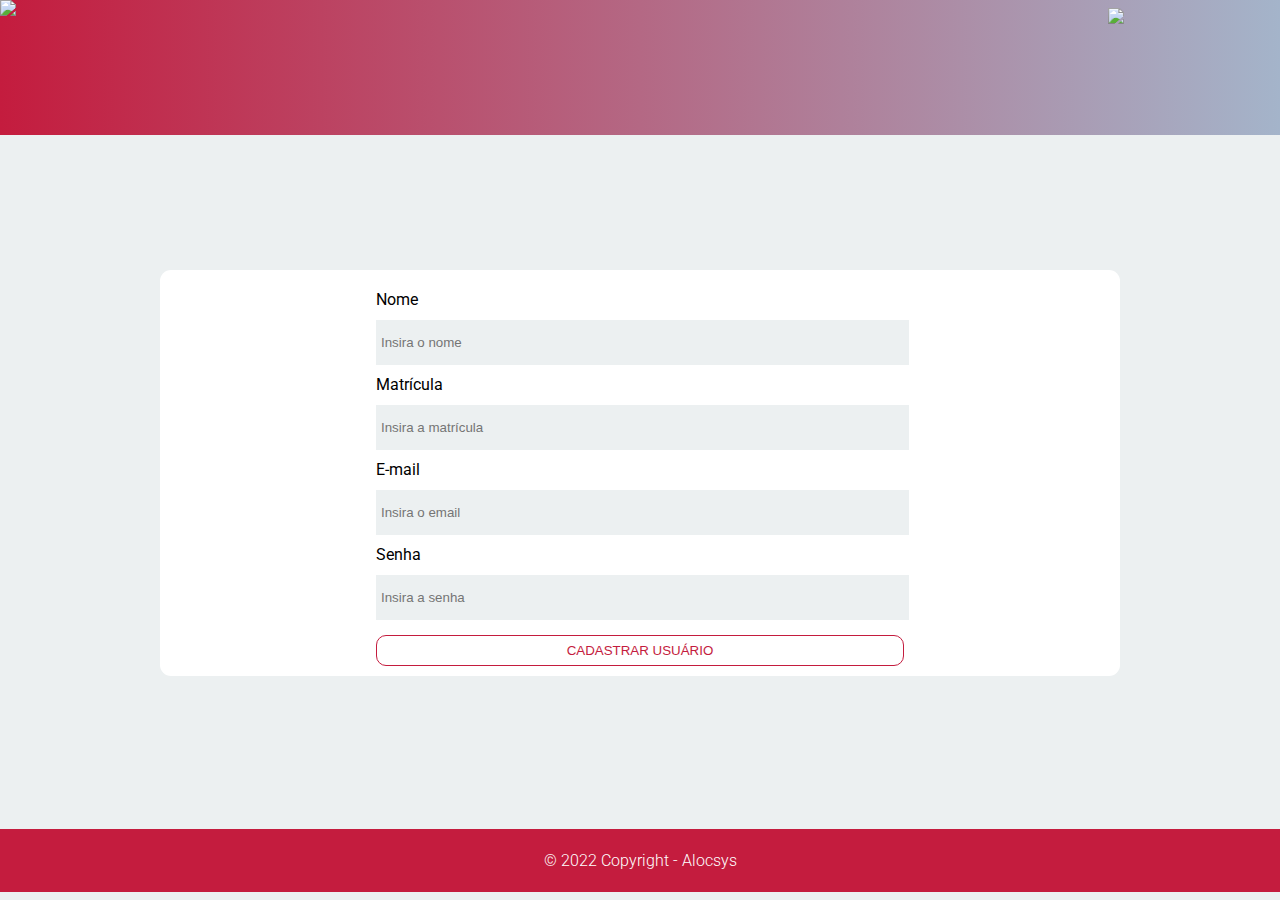
==== cadastra-usuario.html @ a8ba58e1 "(feat): v2 do código" ====
<!DOCTYPE html>
<html lang="pt-br">
<head>
    <meta charset="UTF-8">
    <meta http-equiv="X-UA-Compatible" content="IE=edge">
    <meta name="viewport" content="width=device-width, initial-scale=1.0">
    <link rel="stylesheet" type="text/css" href="css/estilo.css">
    <title>Cadastrar usuário</title>
</head>
<body>
    <header>
        <div class="cabecalho">
            <img src="imagens/alocsysw.png" width="140px" style="float: left;">
            <img src="imagens/emge_logo_white.png" width="140px" style="float: right; margin-top: 8px; margin-right: 25px;">
        </div>
    </header>
    <main>
        <div class="container">
            <div class="box cadastrar-usuario">
                <form action="" class="form form-cadastrar-usuario">
                    <label for="">Nome
                        <input type="text" name="" id="" placeholder="Insira o nome">
                    </label>
                    <label for="">Matrícula
                        <input type="text" name="" id="" placeholder="Insira a matrícula">
                    </label>
                    <label for="">E-mail
                        <input type="email" name="" id="" placeholder="Insira o email">
                    </label>
                    <label for="">Senha
                        <input type="password" name="" id="" placeholder="Insira a senha">
                    </label>
                    <button class="button btn-cadastrar-usuario">Cadastrar usuário</button>
                </form>
            </div>
        </div>
    </main>
    <footer>
        <div class="rodape">
            <p class="texto-rodape">&copy 2022 Copyright - Alocsys</p>
        </div>
    </footer>
</body>
</html>
---- css/estilo.css ----
@import url('https://fonts.googleapis.com/css2?family=Roboto:wght@300;500&display=swap');
/* Formatações iniciais */
* {
    margin: 0;
    padding: 0;
}

/* Layout */

body {
    font-family: 'Roboto', sans-serif;
    background-color: #ecf0f1;
}

.cabecalho {
    height: 15vh;
    background-image: linear-gradient(to right, #C41C3E, #A4B4CA);
    padding-right: 7px;
}

.container {
    display: flex;
    justify-content: center;
    align-items: center;
    height: 75vh;
}

.box {
    background-color: white;
    width: 960px;
    height: 50vh;
    border-radius: 11px;
}

.rodape {
    height: 7vh;
    background-color: #C41C3E;
    position: relative;
    top: 19px;
    text-align: center;
    align-items: center;
    justify-content: center;
    display: flex;
}

.texto-rodape {
    color: white;
    font-weight: 300;
}

/* Formatações de "index.html" */

.conteudo {
    background-color: white;
    width: 960px;
    height: 50vh;
    justify-content: space-between;
    align-items: center;
    border-radius: 11px;
}

.conteudo:before {
    content: "";
    position: absolute;
    background-color: #C41C3E;
    width: 35%;
    height: 100%;
    border-top-left-radius: 11px;
    border-bottom-left-radius: 11px;

}

.primeiro-conteudo {
    display: flex;
    position: relative;
}

.primeira-coluna {
    text-align: center;
    flex: 1 0 auto;
    z-index: 10;
}

.titulo {
    color: white;
    font-size: 28px;
    font-weight: bold;
    text-align: center;
}

.desc {
    font-size: 14px;
    color: white;
    font-weight: 300;
    line-height: 40px;
}

.segunda-coluna {
    flex: 2 0 auto;
    display: flex;
    flex-direction: column;
    align-items: center;
}

.form {
    display: flex;
    flex-direction: column;
    width: 55%;
}

.label {
    background-color: #ecf0f1;
    display: flex;
    align-items: center;
    margin: 8px;
}

input {
    height: 45px;
    border: none;
    background-color: #ecf0f1;
    width: 100%;
    padding-left: 5px;
}

input:active {
    border: none;
}

.icon-modify {
    color: #7F8C8D;
    margin-right: 5px;
    margin-left: 7px;
}

.button {
    background-color: white;
    color: #C41C3E;
    border-radius: 10px;
    padding: 7px;
    border: 1px solid #C41C3E;
    text-transform: uppercase;
    width: 100%;
}

.button:hover {
    background-color: #C41C3E;
    color: white;
    transition: all 0.3s ease;
}

a {
    color: #C41C3E;
    font-size: 14px;
    text-align: center;
    margin-top: 6px;
}

/* Formatações de "pagina-inicial.html" */

.box {
    justify-content: space-between;
    align-items: center;
    display: flex;
}

.botao-inicial {
    height: 200px;
    width: 180px;
    margin: 100px;
    border: none;
    border-radius: 14px;
    font-size: 19px;
    cursor: pointer;
}

/* .botao-inicial:hover { // Futura customização do botão 

} */

.icone {
    margin-bottom: 30px;
    font-size: 90px;
    color: #C41C3E;
}

/* Formatação de "consultar-reserva.html" */ 

.reserva {
    height: 90%;
}

.consultar-reserva {
    margin: 0 auto;
}

.consultar-reserva label {
    margin: 15px;
} 

/* Formatação de "realizar reserva.html" */

.realizar-reserva {
    height: 90%;
}

.form-realizar-reserva {
    margin: 0 auto;
    line-height: 30px;
}

.btn-realizar-reserva {
    margin-top: 10px;
}

/* Formatação de "cadastrar usuario.html" */

.cadastrar-usuario {
    line-height: 40px;
    height: auto;
    padding-top: 10px;
    padding-bottom: 10px;
}

.form-cadastrar-usuario {
    margin: 0 auto;
}

.btn-cadastrar-usuario {
    margin-top: 15px;
}
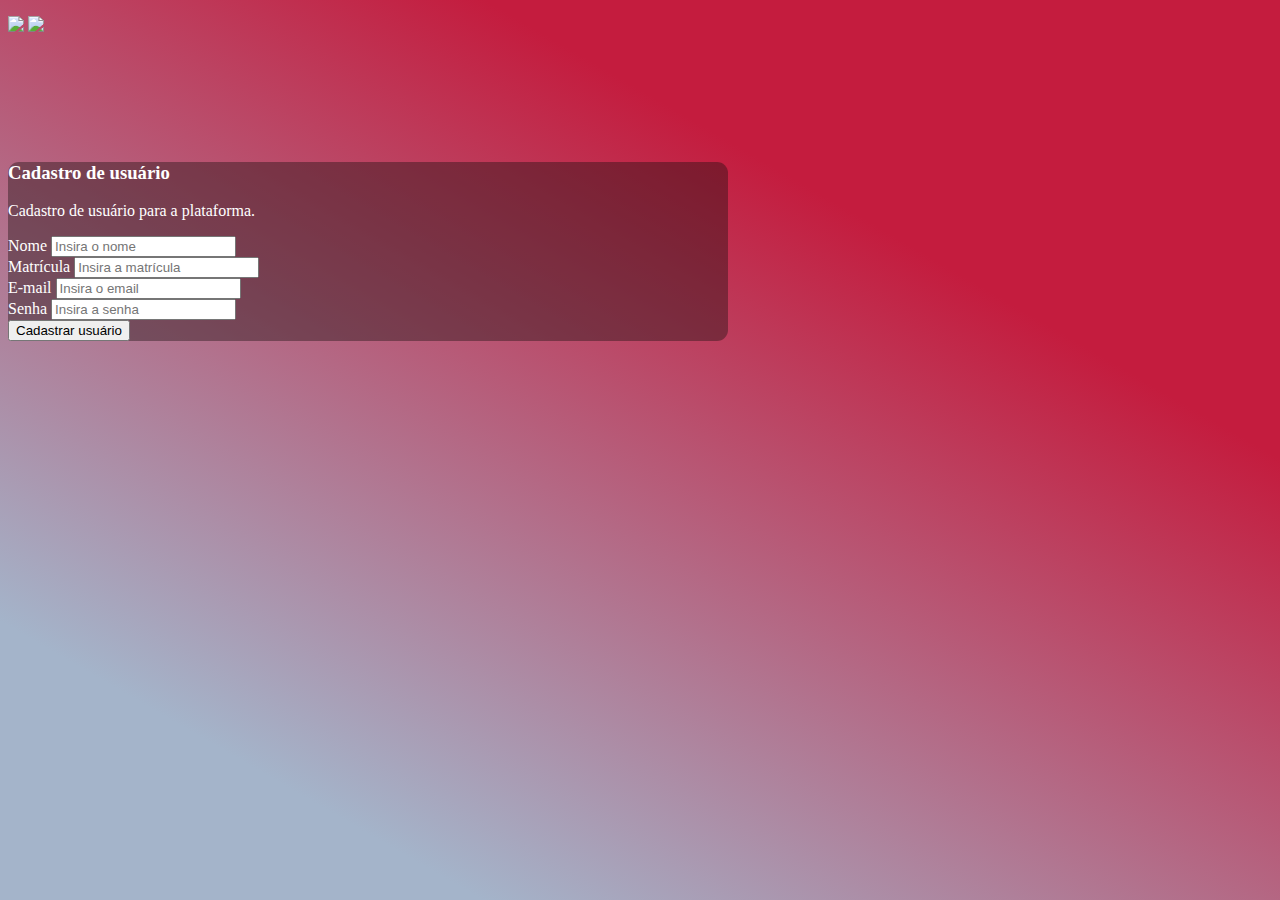
==== commit 75d0b818: "Layout v2" ====
--- a/cadastra-usuario.html
+++ b/cadastra-usuario.html
@@ -4,42 +4,41 @@
 <head>
     <meta charset="UTF-8">
     <meta http-equiv="X-UA-Compatible" content="IE=edge">
-    <meta name="viewport" content="width=device-width, initial-scale=1.0">
-    <link rel="stylesheet" type="text/css" href="css/estilo.css">
-    <title>Cadastrar usuário</title>
+    <meta name="viewport" content="width=device-width, initial-scale=1 shrink-to-fit=no">
+    <link rel="stylesheet" href="css/estilo.css">
+    <link rel="stylesheet" href="https://stackpath.bootstrapcdn.com/bootstrap/4.1.3/css/bootstrap.min.css"
+        integrity="sha384-MCw98/SFnGE8fJT3GXwEOngsV7Zt27NXFoaoApmYm81iuXoPkFOJwJ8ERdknLPMO" crossorigin="anonymous">
+    <title>Cadastro de usuário</title>
 </head>
-<body>
-    <header>
-        <div class="cabecalho">
-            <img src="imagens/alocsysw.png" width="140px" style="float: left;">
-            <img src="imagens/emge_logo_white.png" width="140px" style="float: right; margin-top: 8px; margin-right: 25px;">
+<body class="body-background">
+    <div class="cabecalho clearfix">
+        <img src="imagens/alocsysw.png" class="float-left" width="140px">
+        <img src="imagens/emge.png" class="emge float-right" width="70px">
+    </div>
+    <div class="container-teste d-flex justify-content-center align-items-center">
+        <div class="caixa-cadastro p-4 mb-2">
+            <h3>Cadastro de usuário</h3>
+            <p>Cadastro de usuário para a plataforma.</p>
+            <form action="">
+                <div class="form-group">
+                    <label for="nome">Nome</label>
+                    <input type="text" name="" id="nome" class="form-control form-control-lg" placeholder="Insira o nome" required>
+                </div>
+                <div class="form-group">
+                    <label for="matricula">Matrícula</label>
+                    <input type="text" name="" id="matricula" class="form-control form-control-lg" placeholder="Insira a matrícula" required>
+                </div>
+                <div class="form-group">
+                    <label for="email">E-mail</label>
+                    <input type="email" name="" id="email" class="form-control form-control-lg" placeholder="Insira o email" required>
+                </div>
+                <div class="form-group">
+                    <label for="senha">Senha</label>
+                    <input type="password" name="" id="senha" class="form-control form-control-lg" placeholder="Insira a senha" required>
+                </div>
+                <button class="btn btn-outline-light btn-block btn-lg">Cadastrar usuário</button>
+            </form>
         </div>
-    </header>
-    <main>
-        <div class="container">
-            <div class="box cadastrar-usuario">
-                <form action="" class="form form-cadastrar-usuario">
-                    <label for="">Nome
-                        <input type="text" name="" id="" placeholder="Insira o nome">
-                    </label>
-                    <label for="">Matrícula
-                        <input type="text" name="" id="" placeholder="Insira a matrícula">
-                    </label>
-                    <label for="">E-mail
-                        <input type="email" name="" id="" placeholder="Insira o email">
-                    </label>
-                    <label for="">Senha
-                        <input type="password" name="" id="" placeholder="Insira a senha">
-                    </label>
-                    <button class="button btn-cadastrar-usuario">Cadastrar usuário</button>
-                </form>
-            </div>
-        </div>
-    </main>
-    <footer>
-        <div class="rodape">
-            <p class="texto-rodape">&copy 2022 Copyright - Alocsys</p>
-        </div>
-    </footer>
+    </div>
 </body>
 </html>--- a/css/estilo.css
+++ b/css/estilo.css
@@ -1,231 +1,135 @@
-@import url('https://fonts.googleapis.com/css2?family=Roboto:wght@300;500&display=swap');
-/* Formatações iniciais */
-* {
-    margin: 0;
-    padding: 0;
-}
-
 /* Layout */
 
-body {
-    font-family: 'Roboto', sans-serif;
-    background-color: #ecf0f1;
+.body-background {
+    background-image: linear-gradient(210deg, rgba(196,28,62,1) 28%, rgba(164,180,202,1) 83%);
+    background-repeat: no-repeat;
+    background-attachment: fixed;
 }
 
 .cabecalho {
     height: 15vh;
-    background-image: linear-gradient(to right, #C41C3E, #A4B4CA);
-    padding-right: 7px;
 }
 
-.container {
-    display: flex;
-    justify-content: center;
-    align-items: center;
-    height: 75vh;
+.emge {
+    margin: 8px 30px 0px 0px;
 }
 
-.box {
-    background-color: white;
-    width: 960px;
-    height: 50vh;
+.container-main {
+    width: 100%;
+    height: 85vh;
+}
+
+.caixa-login {
+    color: white;
+    background: rgba(26, 15, 15, 0.4);
+    width: 450px;
+    margin: 0 auto;
+    height: 400px;
     border-radius: 11px;
 }
 
-.rodape {
-    height: 7vh;
-    background-color: #C41C3E;
-    position: relative;
-    top: 19px;
-    text-align: center;
-    align-items: center;
-    justify-content: center;
-    display: flex;
+.link-index {
+    font-size: 0.9em;
+    margin: 0;
 }
 
-.texto-rodape {
-    color: white;
-    font-weight: 300;
+.caixa-login button {
+    margin-top: 10px;
 }
 
-/* Formatações de "index.html" */
+/* Para pagina-inicial.html */
 
-.conteudo {
-    background-color: white;
-    width: 960px;
-    height: 50vh;
-    justify-content: space-between;
-    align-items: center;
-    border-radius: 11px;
+.inicial {
+    height: auto;
 }
 
-.conteudo:before {
-    content: "";
-    position: absolute;
-    background-color: #C41C3E;
-    width: 35%;
-    height: 100%;
-    border-top-left-radius: 11px;
-    border-bottom-left-radius: 11px;
-
+.pagina-inicial-opcoes {
+    margin-top: 100px;
 }
 
-.primeiro-conteudo {
-    display: flex;
-    position: relative;
+.menu-opcoes {
+    height: 15em;
+    width: 13em;
+    vertical-align: middle;
 }
 
-.primeira-coluna {
-    text-align: center;
-    flex: 1 0 auto;
-    z-index: 10;
-}
+/* Para realizar-reserva.html */
 
-.titulo {
-    color: white;
-    font-size: 28px;
-    font-weight: bold;
-    text-align: center;
-}
-
-.desc {
-    font-size: 14px;
-    color: white;
-    font-weight: 300;
-    line-height: 40px;
-}
-
-.segunda-coluna {
-    flex: 2 0 auto;
-    display: flex;
-    flex-direction: column;
-    align-items: center;
-}
-
-.form {
-    display: flex;
-    flex-direction: column;
-    width: 55%;
-}
-
-.label {
-    background-color: #ecf0f1;
-    display: flex;
-    align-items: center;
-    margin: 8px;
-}
-
-input {
-    height: 45px;
-    border: none;
-    background-color: #ecf0f1;
-    width: 100%;
-    padding-left: 5px;
-}
-
-input:active {
-    border: none;
-}
-
-.icon-modify {
-    color: #7F8C8D;
-    margin-right: 5px;
-    margin-left: 7px;
-}
-
-.button {
-    background-color: white;
-    color: #C41C3E;
-    border-radius: 10px;
-    padding: 7px;
-    border: 1px solid #C41C3E;
-    text-transform: uppercase;
+.container-teste {
+    height: auto;
     width: 100%;
 }
 
-.button:hover {
-    background-color: #C41C3E;
+.caixa-cadastro {
+    background: rgba(26, 15, 15, 0.4);
     color: white;
-    transition: all 0.3s ease;
+    border-radius: 11px;
+    width: 100%;
+    max-width: 800px;
 }
 
-a {
-    color: #C41C3E;
-    font-size: 14px;
-    text-align: center;
-    margin-top: 6px;
+.form-control textarea {
+    max-width: 100%; 
+    max-height: 100%;
+    resize: none;
 }
 
-/* Formatações de "pagina-inicial.html" */
+/* Para consultar-reserva.html */
 
-.box {
-    justify-content: space-between;
-    align-items: center;
-    display: flex;
+.container-fluid {
+    color: white;
 }
 
-.botao-inicial {
-    height: 200px;
-    width: 180px;
-    margin: 100px;
-    border: none;
-    border-radius: 14px;
-    font-size: 19px;
-    cursor: pointer;
+.container-fluid a, a:hover {
+    color: white;
 }
 
-/* .botao-inicial:hover { // Futura customização do botão 
 
-} */
+/*
+ Media queries: Servem para que determinada alteração do layout seja formatada em cada resolução de tela..
 
-.icone {
-    margin-bottom: 30px;
-    font-size: 90px;
-    color: #C41C3E;
+ */
+
+@media only screen and (max-width: 575.98px) { 
+    .container-main {
+        position: relative;
+    }
+    .caixa-login {
+        border-radius: 0;
+        position: absolute;
+        width: 100%;
+    }
+    .container-page {
+        border-radius: 0;
+    }
+    .caixa-cadastro {
+        max-width: 100%;
+        width: 540px;
+        border-radius: 0;
+        margin: 0;
+    }
 }
-
-/* Formatação de "consultar-reserva.html" */ 
-
-.reserva {
-    height: 90%;
+@media (min-width: 576px) and (max-width: 767.98px) {
+    .caixa-cadastro {
+        max-width: 540px;
+        width: 100%;
+    }
 }
-
-.consultar-reserva {
-    margin: 0 auto;
+@media (min-width: 768px) and (max-width: 991.98px) {
+    .caixa-cadastro {
+        max-width: 720px;
+        width: 100%;
+    }
 }
-
-.consultar-reserva label {
-    margin: 15px;
-} 
-
-/* Formatação de "realizar reserva.html" */
-
-.realizar-reserva {
-    height: 90%;
+@media (min-width: 992px) and (max-width: 1199.98px) { 
+    .caixa-cadastro {
+        max-width: 720px;
+        width: 100%;
+    }
 }
-
-.form-realizar-reserva {
-    margin: 0 auto;
-    line-height: 30px;
-}
-
-.btn-realizar-reserva {
-    margin-top: 10px;
-}
-
-/* Formatação de "cadastrar usuario.html" */
-
-.cadastrar-usuario {
-    line-height: 40px;
-    height: auto;
-    padding-top: 10px;
-    padding-bottom: 10px;
-}
-
-.form-cadastrar-usuario {
-    margin: 0 auto;
-}
-
-.btn-cadastrar-usuario {
-    margin-top: 15px;
+@media (min-width: 1200px) { 
+    .caixa-cadastro {
+        max-width: 720px;
+        width: 100%;
+    }
 }